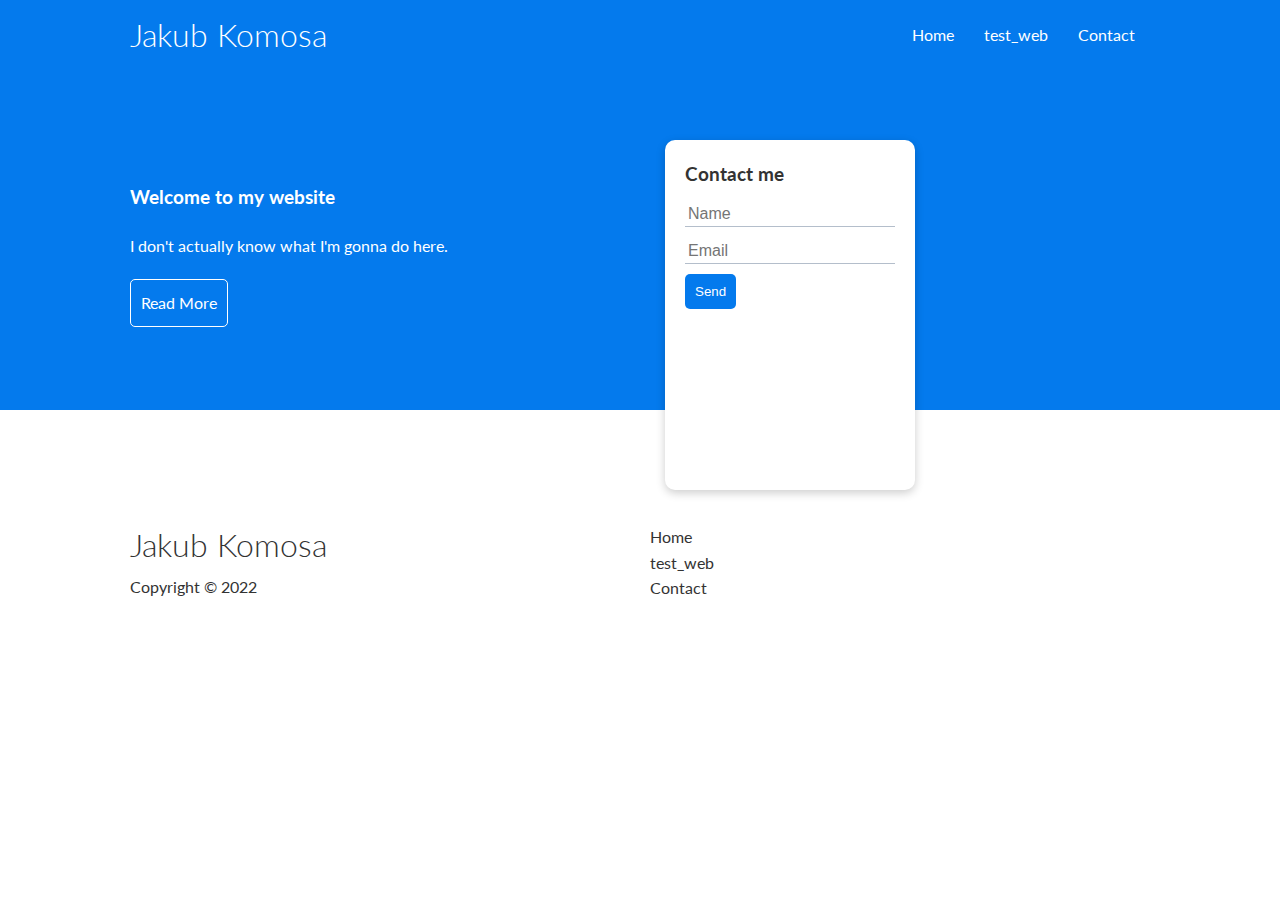
==== src/index.html @ c393356b "first demo" ====
<!DOCTYPE html>
<html lang="en">
<head>
    <meta charset="UTF-8">
    <meta name="viewport" content="width=device-width, initial-scale=1.0">
    <link rel="stylesheet" href="https://cdnjs.cloudflare.com/ajax/libs/font-awesome/6.1.1/css/all.min.css" 
    integrity="sha512-KfkfwYDsLkIlwQp6LFnl8zNdLGxu9YAA1QvwINks4PhcElQSvqcyVLLD9aMhXd13uQjoXtEKNosOWaZqXgel0g==" 
    crossorigin="anonymous" referrerpolicy="no-referrer" />
    <link rel="stylesheet" href="css/style.css">
    <title>Jakub Komosa</title>
</head>
<body>
    <!-- Navbar -->
    <div class="navbar">
        <div class="container flex">
            <h1 class="logo">Jakub Komosa</h1>
            <nav>
                <ul>
                    <li><a href="index.html">Home</a></li>
                    <li><a href="test.html">test_web</a></li>
                    <li><a href="contact.html">Contact</a></li>
                </ul>
            </nav>
        </div>
    </div>

    <!-- Showcase -->
    <section class="showcase">
        <div class="container grid">
            <div class="showcase-text">
                <h3>Welcome to my website</h3>
                <p>I don't actually know what I'm gonna do here.</p>
                <a href="test.html" class="btn btn-outline">Read More</a>
            </div>
            <div class="showcase-form card">
                <h3>Contact me</h3>
                <form>
                    <div class="form-control">
                        <input type ="text" name ="name" placeholder="Name">
                    </div>
                    <div class="form-control">
                        <input type ="text" name ="email" placeholder="Email">
                    </div>
                    <input type="submit" value="Send" class="btn btn-primary">
                </form>
            </div>
        </div>    
    </section>
    <p>I'm hosted with GitHub Pages.</p>    <!-- currently hidden by showcase after -->
    <!-- Footer -->
    <footer class="footer bg-dark py-5">
        <div class="container grid grid-3">
            <div>
                <h1>Jakub Komosa</h1>
                <p>Copyright &copy; 2022</p>
            </div>
            <nav>
                <ul>
                    <li><a href="index.html">Home</a></li>
                    <li><a href="test.html">test_web</a></li>
                    <li><a href="contact.html">Contact</a></li>
                </ul>
            </nav>
            <div class="social">
                <a href="https://github.com/qbakom"><i class="fab fa-github fa-2x"></i></a>
                <a href="https://www.facebook.com/qba.kom/"><i class="fab fa-facebook fa-2x"></i></a>
                <a href="https://twitter.com/qba_kom"><i class="fab fa-twitter fa-2x"></i></a>
            </div>
        </div>
    </footer>
</body>
</html>
---- src/css/style.css ----
@import url('https://fonts.googleapis.com/css2?family=Lato:wght@300&display=swap');

:root {
    --primary-color: #047aed;
}

* {
    box-sizing: border-box;
    padding: 0;
    margin: 0;
}

body {
    font-family: 'Lato';
    color: #333;
    line-height: 1.6;
}

ul {
    list-style: none;
}

a {
    text-decoration: none;
    color: #333;
}

h1, h2 {
    font-weight: 300;
    line-height: 1.2;
    margin: 10px 0;
}

p {
    margin: 10px 0;
}

img {
    width: 100%;
}

/* Navbar */
.navbar {
    background-color: var(--primary-color);
    color: #fff;
    height: 70px;
}

.navbar ul {
    display: flex;
}

.navbar a {
    color: #fff;
    padding: 10px;
    margin: 0 5px;
}

.navbar a:hover {
    border-bottom: 2px #fff solid;
}

.navbar .flex {
    justify-content: space-between;
}

/* Showcase */
.showcase {
    height: 400px;
    background-color: var(--primary-color);
    color: #fff;
    position: relative;
}

.showcase h1 {
    font-size: 40px;
}

.showcase p {
    margin: 20px 0;
}

.showcase .grid {
    overflow: visible;
    gap: 30px;
}

.showcase-form {
    position: relative;
    top: 60px;
    height: 350px;
    width: 250px;
    padding: 40px;
    z-index: 100;
}

.showcase .form-control {
    margin: 10px 0;
}

.showcase-form input[type='text'],
.showcase-form input[type='email'] {
    border: 0;
    border-bottom: 1px solid #b4becb;
    width: 100%;
    padding: 3px;
    font-size: 16px;
}

.showcase-form input:focus {
    outline: none;
}

.showcase::before,
.showcase::after {
    content: '';
    position: absolute;
    height: 100px;
    bottom: -40px;
    right: 0px;
    left: 0px;
    background: white;
}

/* Utilities */
.container {
    max-width: 1100px;
    margin: 0 auto;
    overflow: auto;
    padding: 0 40px;
}

.card {
    background-color: #fff;
    color: #333;
    border-radius: 10px;
    box-shadow: 0 3px 10px rgba(0, 0, 0, 0.2);
    padding: 20px;
    margin: 10px;
}

.btn {
    display: inline-block;
    padding: 10px;
    cursor: pointer;
    background: var(--primary-color);
    color: #fff;
    border: none;
    border-radius: 5px;
}

.btn-outline {
    background-color: transparent;
    border: 1px #fff solid;
}

.flex {
    display: flex;
    justify-content: center;
    align-items: center;
    height: 100%;
}

.grid {
    display: grid;
    grid-template-columns: 1fr 1fr;
    gap: 20px;
    justify-content: center;
    align-items: center;
    height: 70%;
}


.footer .social {
    justify-content: center;
    align-items: center;
}
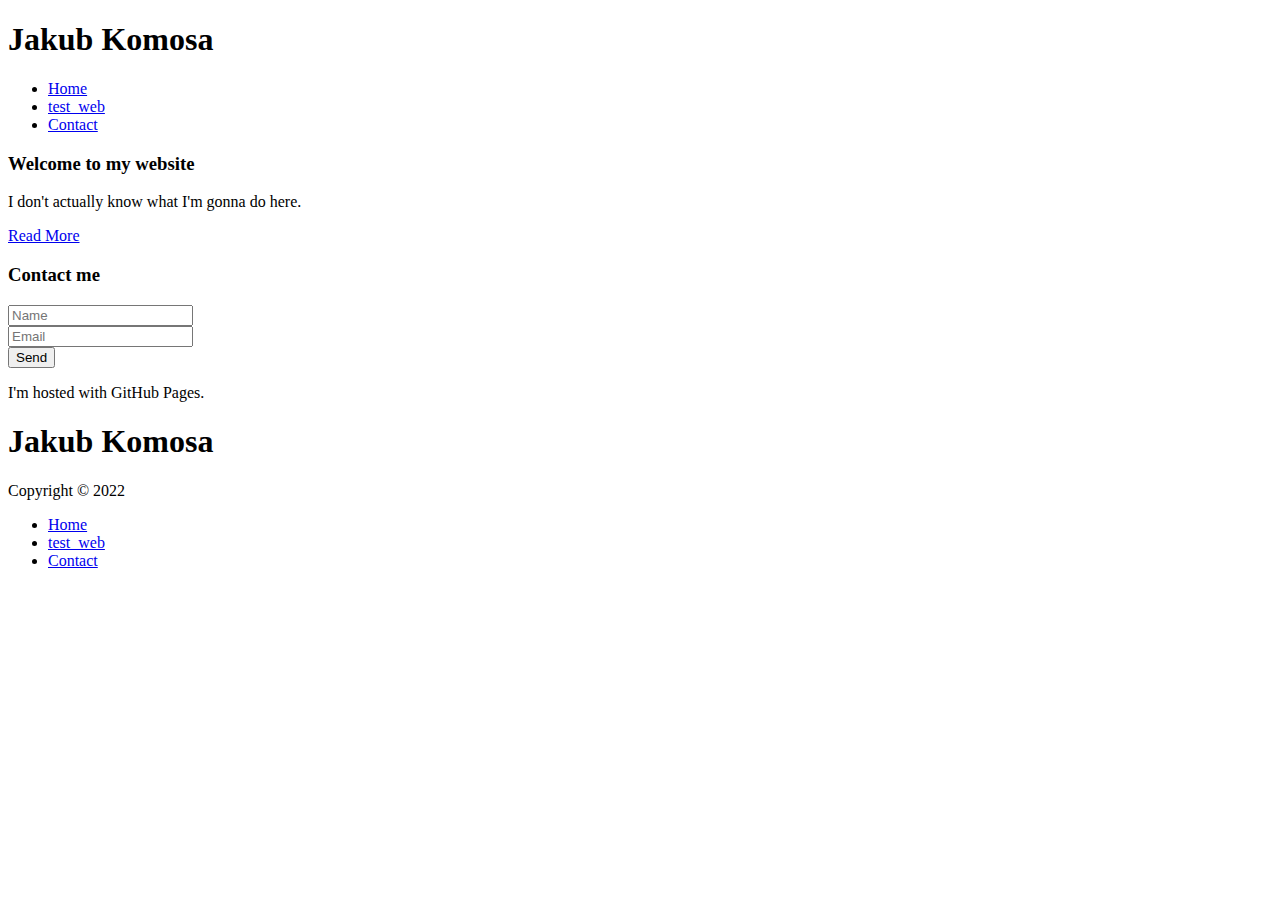
==== commit 1100a879: "jekyll removed" ====
--- a/src/index.html
+++ b/src/index.html
@@ -1,72 +1,83 @@
 <!DOCTYPE html>
 <html lang="en">
-<head>
-    <meta charset="UTF-8">
-    <meta name="viewport" content="width=device-width, initial-scale=1.0">
-    <link rel="stylesheet" href="https://cdnjs.cloudflare.com/ajax/libs/font-awesome/6.1.1/css/all.min.css" 
-    integrity="sha512-KfkfwYDsLkIlwQp6LFnl8zNdLGxu9YAA1QvwINks4PhcElQSvqcyVLLD9aMhXd13uQjoXtEKNosOWaZqXgel0g==" 
-    crossorigin="anonymous" referrerpolicy="no-referrer" />
-    <link rel="stylesheet" href="css/style.css">
+  <head>
+    <meta charset="UTF-8" />
+    <meta name="viewport" content="width=device-width, initial-scale=1.0" />
+    <link rel="stylesheet" href="css/style.css" />
+    <link
+      rel="stylesheet"
+      href="https://cdnjs.cloudflare.com/ajax/libs/font-awesome/6.1.1/css/all.min.css"
+      integrity="sha512-KfkfwYDsLkIlwQp6LFnl8zNdLGxu9YAA1QvwINks4PhcElQSvqcyVLLD9aMhXd13uQjoXtEKNosOWaZqXgel0g=="
+      crossorigin="anonymous"
+      referrerpolicy="no-referrer"
+    />
     <title>Jakub Komosa</title>
-</head>
-<body>
+  </head>
+  <body>
     <!-- Navbar -->
     <div class="navbar">
-        <div class="container flex">
-            <h1 class="logo">Jakub Komosa</h1>
-            <nav>
-                <ul>
-                    <li><a href="index.html">Home</a></li>
-                    <li><a href="test.html">test_web</a></li>
-                    <li><a href="contact.html">Contact</a></li>
-                </ul>
-            </nav>
-        </div>
+      <div class="container flex">
+        <h1 class="logo">Jakub Komosa</h1>
+        <nav>
+          <ul>
+            <li><a href="index.html">Home</a></li>
+            <li><a href="test.html">test_web</a></li>
+            <li><a href="contact.html">Contact</a></li>
+          </ul>
+        </nav>
+      </div>
     </div>
 
     <!-- Showcase -->
     <section class="showcase">
-        <div class="container grid">
-            <div class="showcase-text">
-                <h3>Welcome to my website</h3>
-                <p>I don't actually know what I'm gonna do here.</p>
-                <a href="test.html" class="btn btn-outline">Read More</a>
+      <div class="container grid">
+        <div class="showcase-text">
+          <h3>Welcome to my website</h3>
+          <p>I don't actually know what I'm gonna do here.</p>
+          <a href="test.html" class="btn btn-outline">Read More</a>
+        </div>
+        <div class="showcase-form card">
+          <h3>Contact me</h3>
+          <form>
+            <div class="form-control">
+              <input type="text" name="name" placeholder="Name" />
             </div>
-            <div class="showcase-form card">
-                <h3>Contact me</h3>
-                <form>
-                    <div class="form-control">
-                        <input type ="text" name ="name" placeholder="Name">
-                    </div>
-                    <div class="form-control">
-                        <input type ="text" name ="email" placeholder="Email">
-                    </div>
-                    <input type="submit" value="Send" class="btn btn-primary">
-                </form>
+            <div class="form-control">
+              <input type="text" name="email" placeholder="Email" />
             </div>
-        </div>    
+            <input type="submit" value="Send" class="btn btn-primary" />
+          </form>
+        </div>
+      </div>
     </section>
-    <p>I'm hosted with GitHub Pages.</p>    <!-- currently hidden by showcase after -->
+    <p>I'm hosted with GitHub Pages.</p>
+    <!-- currently hidden by "showcase after" -->
     <!-- Footer -->
     <footer class="footer bg-dark py-5">
-        <div class="container grid grid-3">
-            <div>
-                <h1>Jakub Komosa</h1>
-                <p>Copyright &copy; 2022</p>
-            </div>
-            <nav>
-                <ul>
-                    <li><a href="index.html">Home</a></li>
-                    <li><a href="test.html">test_web</a></li>
-                    <li><a href="contact.html">Contact</a></li>
-                </ul>
-            </nav>
-            <div class="social">
-                <a href="https://github.com/qbakom"><i class="fab fa-github fa-2x"></i></a>
-                <a href="https://www.facebook.com/qba.kom/"><i class="fab fa-facebook fa-2x"></i></a>
-                <a href="https://twitter.com/qba_kom"><i class="fab fa-twitter fa-2x"></i></a>
-            </div>
+      <div class="container grid grid-3">
+        <div>
+          <h1>Jakub Komosa</h1>
+          <p>Copyright &copy; 2022</p>
         </div>
+        <nav>
+          <ul>
+            <li><a href="index.html">Home</a></li>
+            <li><a href="test.html">test_web</a></li>
+            <li><a href="contact.html">Contact</a></li>
+          </ul>
+        </nav>
+        <div class="social">
+          <a href="https://github.com/qbakom"
+            ><i class="fab fa-github fa-2x"></i
+          ></a>
+          <a href="https://www.facebook.com/qba.kom/"
+            ><i class="fab fa-facebook fa-2x"></i
+          ></a>
+          <a href="https://twitter.com/qba_kom"
+            ><i class="fab fa-twitter fa-2x"></i
+          ></a>
+        </div>
+      </div>
     </footer>
-</body>
+  </body>
 </html>
